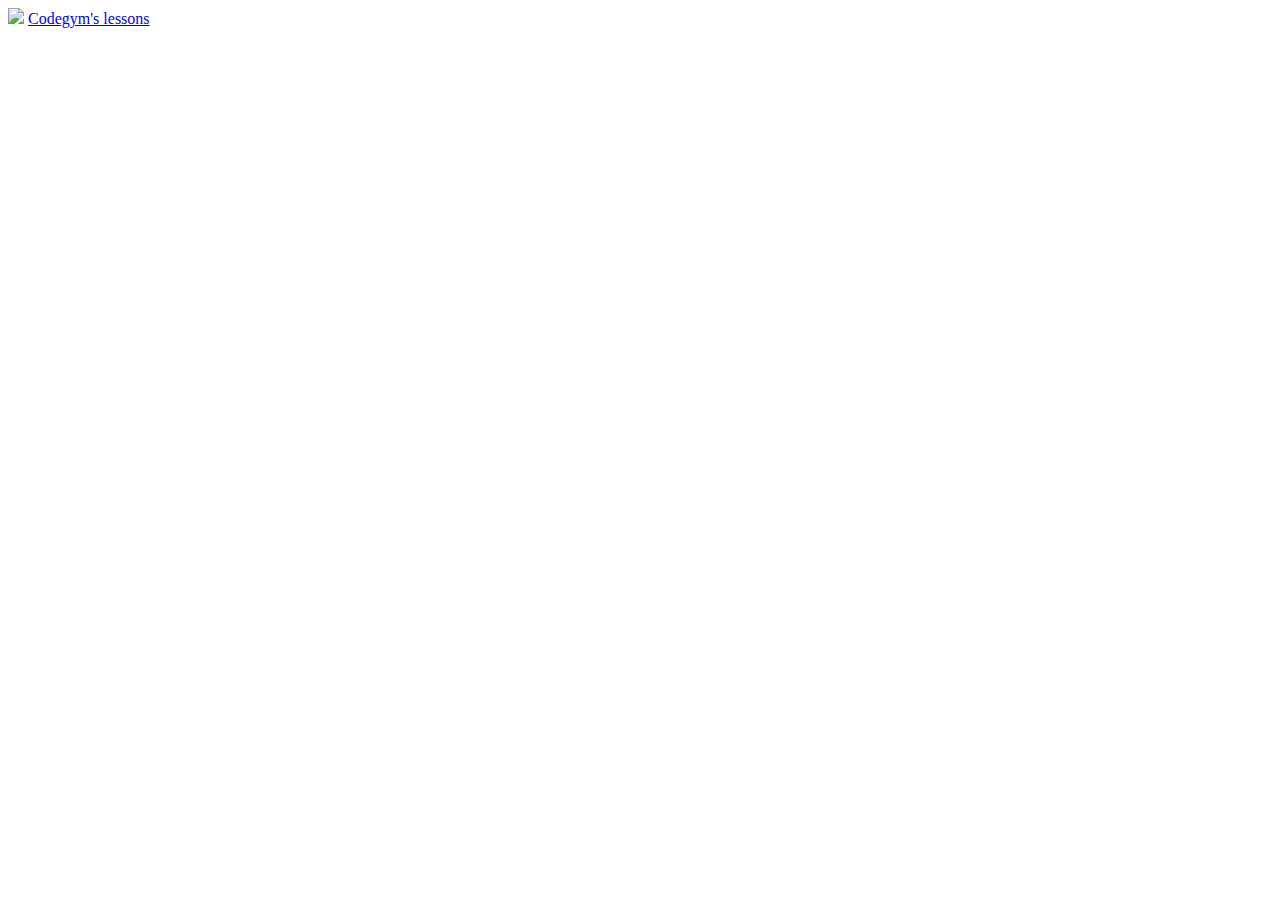
==== Dung2.html @ 232f9d3a "Dung2.html" ====
<!DOCTYPE html>
<html lang="en">
<head>
    <meta charset="UTF-8">
    <title>Title</title>
</head>
<body>
<img src= "https://elead.com.vn/wp-content/uploads/2020/04/anh-mua-thu-dep.jpg" style="height:500px">
<a href="http://bob.codegym.vn/lessons/">Codegym's lessons</a>

</body>
</html>
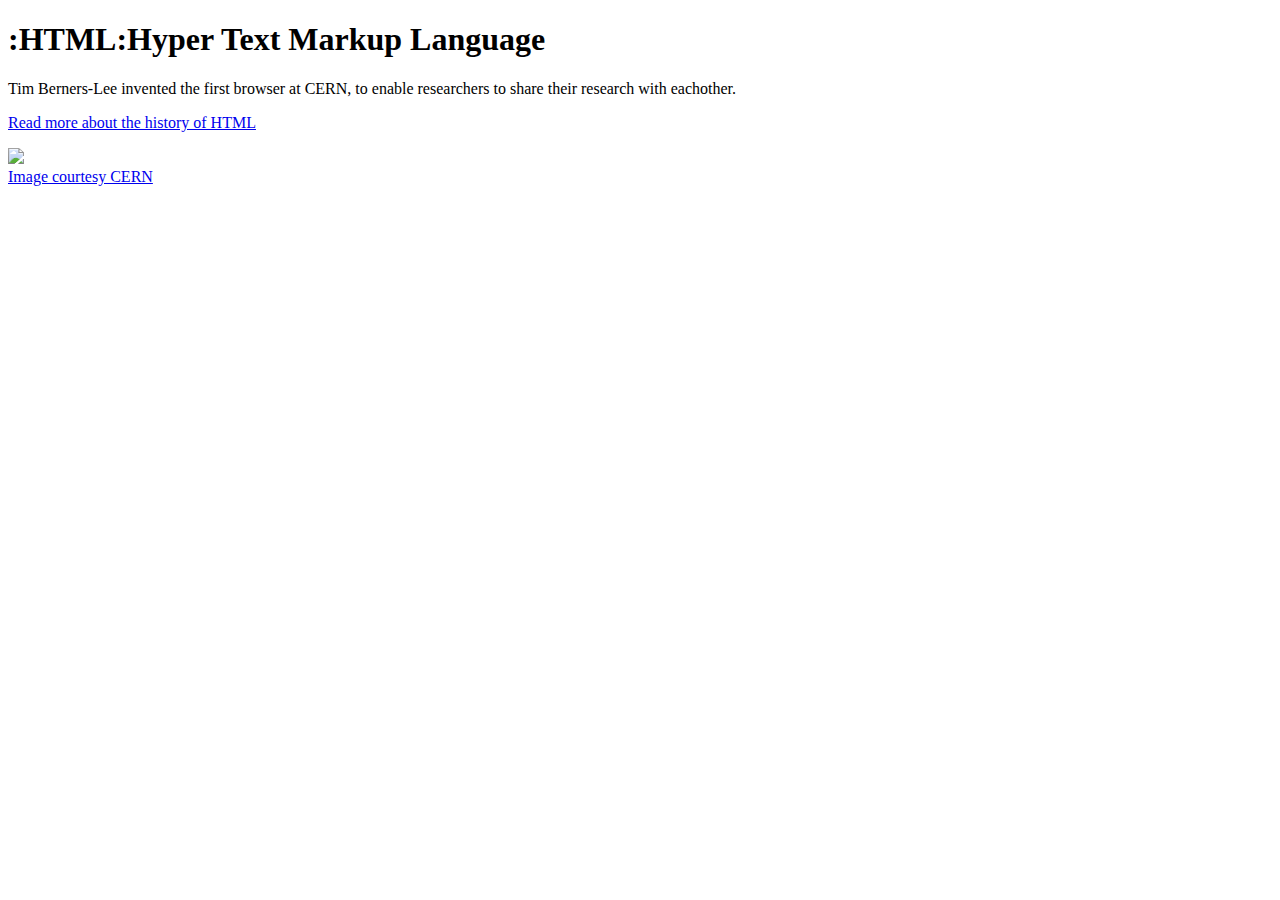
==== commit 895a93f2: "Dung2 new" ====
--- a/Dung2.html
+++ b/Dung2.html
@@ -1,12 +1,17 @@
 <!DOCTYPE html>
-<html lang="en">
+<html>
 <head>
     <meta charset="UTF-8">
-    <title>Title</title>
+    <title>HTML links</title>
 </head>
 <body>
-<img src= "https://elead.com.vn/wp-content/uploads/2020/04/anh-mua-thu-dep.jpg" style="height:500px">
-<a href="http://bob.codegym.vn/lessons/">Codegym's lessons</a>
-
+<h1>:HTML:Hyper Text Markup Language</h1>
+<p>Tim Berners-Lee invented the first browser at CERN, to enable researchers to share their research with eachother.</p>
+<a target="_blank" href="http://home.web.cern.ch/topics/birth-web">Read more about the history of HTML
+    <p>
+    <img src="https://www.kasandbox.org/programming-images/misc/tim-berners-lee-webpage.png" width="300">
+    <br>Image courtesy CERN
+    </p>
+    </a>
 </body>
 </html>